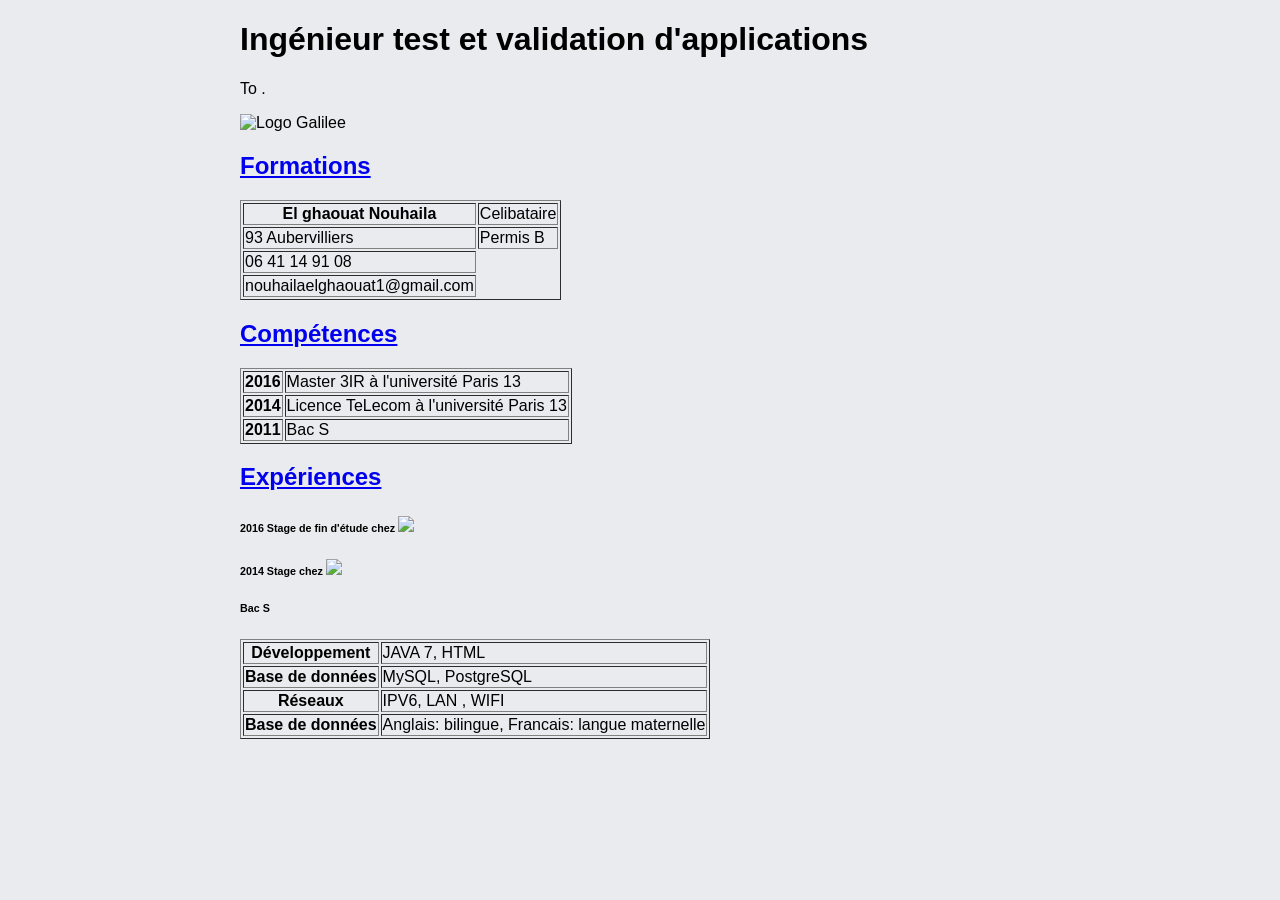
==== tp1/index.html @ b91d77da "Update index.html" ====
<!DOCTYPE html>
<html>

<head>

  <head>
    <title>Mon CV TP1</title>

  </head>

  <meta charset="utf-8" />
  <meta http-equiv="x-ua-compatible" content="ie=edge" />
  <title>TP1</title>
  <meta name="Nouhaila" content="" />
  <meta name="viewport" content="width=device-width, initial-scale=1" />

  <link rel="apple-touch-icon" href="apple-touch-icon.png" />
  <!-- Place favicon.ico in the root directory -->

  <style>
    body {
      background-color: #e9ebee;
      font-family: system, -apple-system, ".SFNSText-Regular", "San Francisco", "Roboto", "Segoe UI", "Helvetica Neue", "Lucida Grande", sans-serif;
      font-size: 16px;
      margin: 0 auto;
      max-width: 800px;
    }
  </style>

  <!-- Code à dé-commenter si besoin de fichier CSS ou JS -->
  <!--<link rel="stylesheet" href="style.css">-->
  <!--<script src="main.js"></script>-->
</head>

<body>
  <h1>Ingénieur test et validation d'applications</h1>
  <!-- Add your site or application content here -->

  <table border="1">
    <caption> </caption>
    <tr>
      <th> El ghaouat Nouhaila </th>
      <td> Celibataire </td>
    </tr>
    <tr>
      <td> 93 Aubervilliers </td>
      <td> Permis B </td>
    </tr>

    <tr>
      <td> 06 41 14 91 08 </td>

    </tr>
    <tr>
      <td> nouhailaelghaouat1@gmail.com </td>

    </tr>
    <p>To .</p>
    <img src="../galilee.png" alt="Logo Galilee" />

    <h2><a href="formations/index.html">Formations</a></h2>

    <table border="1">
      <caption> </caption>
      <tr>
        <th> 2016 </th>

        <td> Master 3IR à l'université Paris 13 </td>
      </tr>
      <tr>
        <th> 2014 </th>

        <td> Licence TeLecom à l'université Paris 13 </td>
      </tr>

      <tr>
        <th> 2011 </th>

        <td> Bac S </td>

      </tr>



      <h2><a href="compétences/index.html">Compétences</a></h2>

      <table border="1">
        <caption> </caption>
        <tr>
          <th> Développement </th>

          <td> JAVA 7, HTML </td>
        </tr>
        <tr>
          <th> Base de données </th>

          <td> MySQL, PostgreSQL </td>
        </tr>

        <tr>
          <th> Réseaux </th>

          <td> IPV6, LAN , WIFI </td>

        </tr>
        <tr>
          <th> Base de données </th>

          <td> Anglais: bilingue, Francais: langue maternelle </td>

        </tr>
        <h2><a href="experiences/index.html">Expériences</a></h2>
        <h6> 2016 Stage de fin d'étude chez <img src="orange-business-services.png" width="100" </h6>
          <h6> 2014 Stage chez <img src="edf-238x80.png" width="100" </h6>
            <h6> Bac S </h6>



</body>

</html>
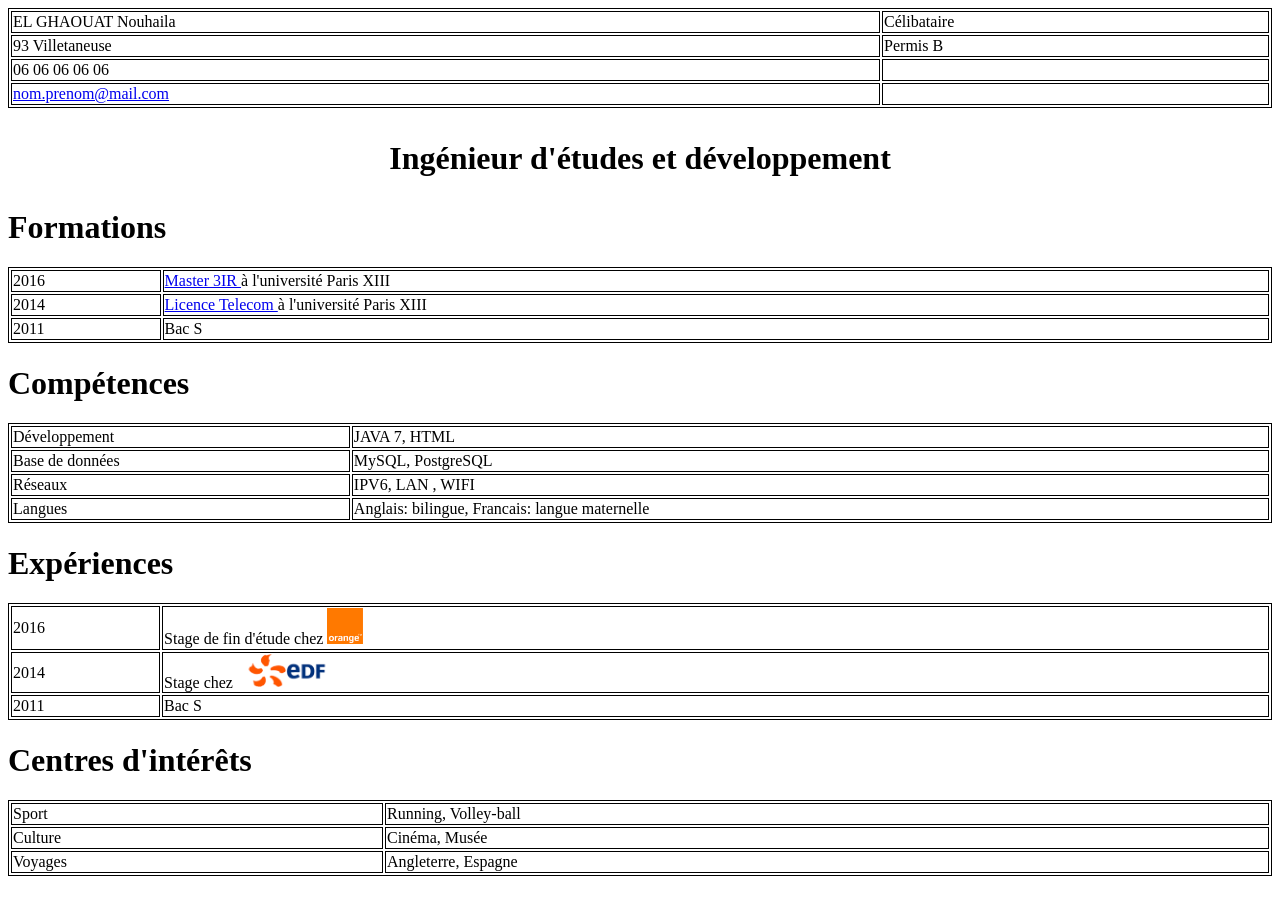
==== commit 26134d31: "uhgygy" ====
--- a/tp1/index.html
+++ b/tp1/index.html
@@ -2,118 +2,134 @@
 <html>
 
 <head>
+  <link rel="stylesheet" href="cv.css" />
 
-  <head>
-    <title>Mon CV TP1</title>
+  <title>CV TP1</title>
 
-  </head>
-
-  <meta charset="utf-8" />
-  <meta http-equiv="x-ua-compatible" content="ie=edge" />
-  <title>TP1</title>
-  <meta name="Nouhaila" content="" />
-  <meta name="viewport" content="width=device-width, initial-scale=1" />
-
-  <link rel="apple-touch-icon" href="apple-touch-icon.png" />
-  <!-- Place favicon.ico in the root directory -->
-
-  <style>
-    body {
-      background-color: #e9ebee;
-      font-family: system, -apple-system, ".SFNSText-Regular", "San Francisco", "Roboto", "Segoe UI", "Helvetica Neue", "Lucida Grande", sans-serif;
-      font-size: 16px;
-      margin: 0 auto;
-      max-width: 800px;
-    }
-  </style>
-
-  <!-- Code à dé-commenter si besoin de fichier CSS ou JS -->
-  <!--<link rel="stylesheet" href="style.css">-->
-  <!--<script src="main.js"></script>-->
 </head>
 
 <body>
-  <h1>Ingénieur test et validation d'applications</h1>
-  <!-- Add your site or application content here -->
 
-  <table border="1">
-    <caption> </caption>
+  <table>
+
     <tr>
-      <th> El ghaouat Nouhaila </th>
-      <td> Celibataire </td>
+      <td> EL GHAOUAT Nouhaila </td>
+      <td> Célibataire </td>
     </tr>
+
     <tr>
-      <td> 93 Aubervilliers </td>
+      <td> 93 Villetaneuse </td>
       <td> Permis B </td>
     </tr>
 
     <tr>
-      <td> 06 41 14 91 08 </td>
+      <td> 06 06 06 06 06 </td>
+      <td> </td>
+    </tr>
 
+    <tr>
+      <td> <a href="nouhailaelghaouat1@gmail.com /">nom.prenom@mail.com </a> </td>
+      <td> </td>
     </tr>
+
+  </table>
+
+  <h1>
+    <p align="center"> Ingénieur d'études et développement </p>
+  </h1>
+
+  <h1>Formations</h1>
+
+  <table>
+
     <tr>
-      <td> nouhailaelghaouat1@gmail.com </td>
+      <td> 2016 </td>
+      <td> <a href="https://galilee.univ-paris13.fr/master/master-ingenierie-innovation-images-reseaux-m3ir/"> Master
+          3IR </a> à l'université Paris XIII </td>
+    </tr>
 
+    <tr>
+      <td> 2014 </td>
+      <td> <a href="https://galilee.univ-paris13.fr/licence/licence-sciences-lingenieur/"> Licence Telecom </a> à
+        l'université Paris XIII </td>
     </tr>
-    <p>To .</p>
-    <img src="../galilee.png" alt="Logo Galilee" />
 
-    <h2><a href="formations/index.html">Formations</a></h2>
+    <tr>
+      <td> 2011 </td>
+      <td> Bac S </td>
+    </tr>
 
-    <table border="1">
-      <caption> </caption>
-      <tr>
-        <th> 2016 </th>
+  </table>
 
-        <td> Master 3IR à l'université Paris 13 </td>
-      </tr>
-      <tr>
-        <th> 2014 </th>
+  <h1>Compétences</h1>
 
-        <td> Licence TeLecom à l'université Paris 13 </td>
-      </tr>
+  <table>
 
-      <tr>
-        <th> 2011 </th>
+    <tr>
+      <td> Développement </td>
+      <td> JAVA 7, HTML </td>
+    </tr>
 
-        <td> Bac S </td>
+    <tr>
+      <td> Base de données </td>
+      <td> MySQL, PostgreSQL </td>
+    </tr>
 
-      </tr>
+    <tr>
+      <td> Réseaux </td>
+      <td> IPV6, LAN , WIFI </td>
+    </tr>
+
+    <tr>
+      <td> Langues </td>
+      <td> Anglais: bilingue, Francais: langue maternelle </td>
+    </tr>
+
+  </table>
 
 
 
-      <h2><a href="compétences/index.html">Compétences</a></h2>
+  <h1>Expériences</h1>
 
-      <table border="1">
-        <caption> </caption>
-        <tr>
-          <th> Développement </th>
+  <table>
 
-          <td> JAVA 7, HTML </td>
-        </tr>
-        <tr>
-          <th> Base de données </th>
+    <tr>
+      <td> 2016 </td>
+      <td> Stage de fin d'étude chez <img src="orange-business-services.png" width="100" /> </td>
+    </tr>
 
-          <td> MySQL, PostgreSQL </td>
-        </tr>
+    <tr>
+      <td> 2014 </td>
+      <td> Stage chez <img src="edf-238x80.png" width="100" /> </td>
+    </tr>
 
-        <tr>
-          <th> Réseaux </th>
+    <tr>
+      <td> 2011 </td>
+      <td> Bac S</td>
+    </tr>
 
-          <td> IPV6, LAN , WIFI </td>
+  </table>
 
-        </tr>
-        <tr>
-          <th> Base de données </th>
+  <h1>Centres d'intérêts</h1>
 
-          <td> Anglais: bilingue, Francais: langue maternelle </td>
+  <table>
 
-        </tr>
-        <h2><a href="experiences/index.html">Expériences</a></h2>
-        <h6> 2016 Stage de fin d'étude chez <img src="orange-business-services.png" width="100" </h6>
-          <h6> 2014 Stage chez <img src="edf-238x80.png" width="100" </h6>
-            <h6> Bac S </h6>
+    <tr>
+      <td> Sport </td>
+      <td> Running, Volley-ball </td>
+    </tr>
 
+    <tr>
+      <td> Culture </td>
+      <td> Cinéma, Musée </td>
+    </tr>
+
+    <tr>
+      <td> Voyages </td>
+      <td> Angleterre, Espagne </td>
+    </tr>
+
+  </table>
 
 
 </body>
--- a/tp1/cv.css
+++ b/tp1/cv.css
@@ -0,0 +1,16 @@
+table {
+    border: 1px solid black;
+    width: 100%  
+}
+
+th,
+td,
+tr{
+    border: 1px solid black;  
+}
+
+th{
+    text-align: left;
+    }
+
+
